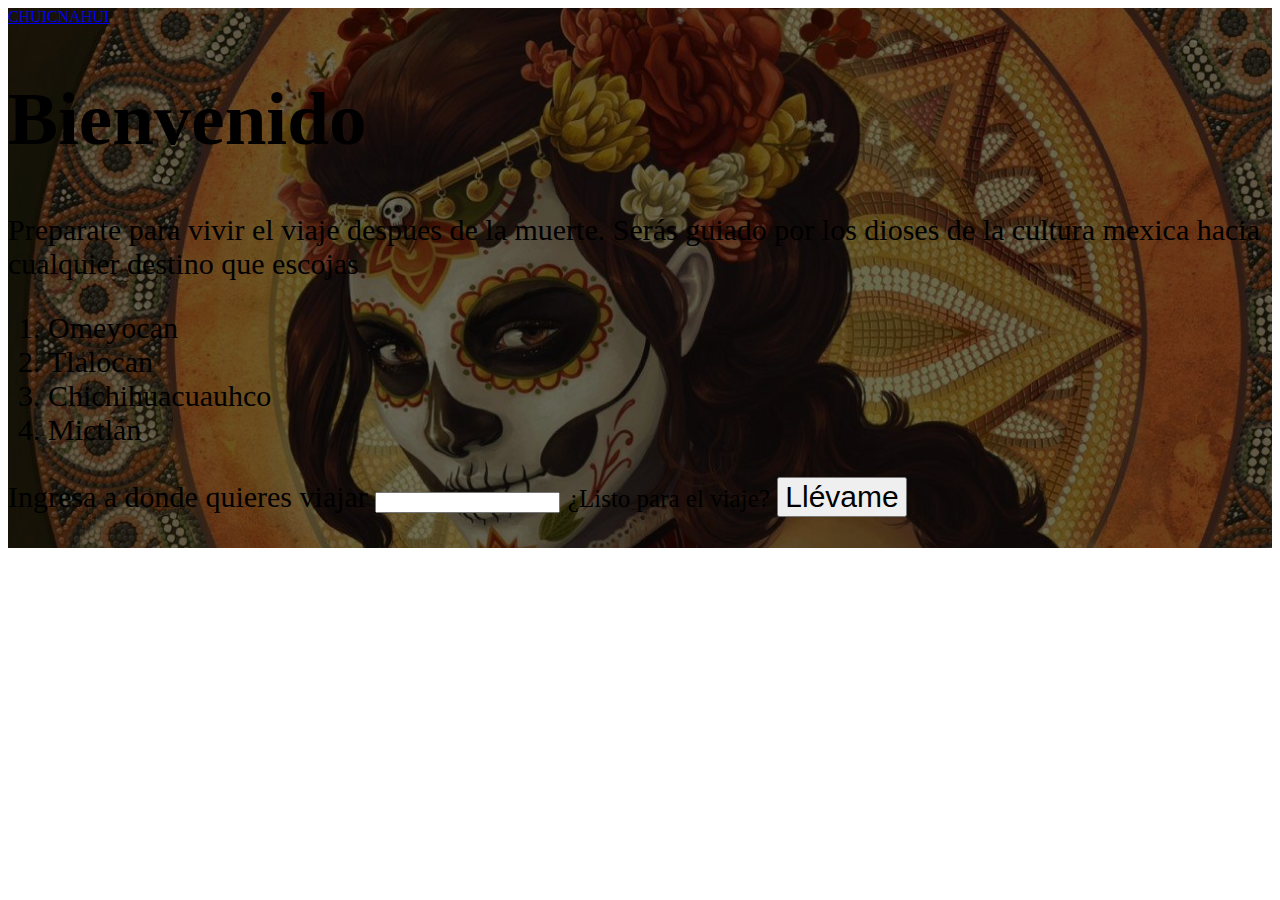
==== index.html @ df8d0c6f "Primer Commit" ====
<!DOCTYPE html>
<html lang="en">

<head>
    <meta charset="UTF-8">
    <link rel="stylesheet" href="https://cdn.jsdelivr.net/npm/bootstrap@4.5.3/dist/css/bootstrap.min.css" integrity="sha384-TX8t27EcRE3e/ihU7zmQxVncDAy5uIKz4rEkgIXeMed4M0jlfIDPvg6uqKI2xXr2" crossorigin="anonymous">
    <meta name="viewport" content="width=device-width, initial-scale=1.0">
    <link rel="stylesheet" href="assets/css/styles.css">
    <title>Día de muertos</title>
</head>

<body class="bg-dark">

    <div class="img-header">

        <nav class="navbar navbar-expand-lg navbar-dark bg-dark">
            <div class="container-xl">
                <a class="navbar-brand" href="#">CHUICNAHUI</a>
            </div>
        </nav>
        <div class="container-xl">
            <h1 class=" text-big text-center text-white">Bienvenido</h1>
            <p class="text-sml text-center text-white">Preparate para vivir el viaje despues de la muerte. Serás guiado por los dioses de la cultura mexica hacia cualquier destino que escojas</p>
            <h2 class="text-sml text-center text-white"></h2>
            <ol class="text-sml text-white">
                <li>Omeyocan</li>
                <li>Tlalocan</li>
                <li>Chichihuacuauhco </li>
                <li>Mictlán </li>
            </ol>
            <form>


        </div>
        <div class=" text-sml container-sm">

            <div class="form-group text-white">
                <label for="viaje">Ingresa a donde quieres viajar</label>
                <input type="text" class="form-control" id="viaje" name="viaje" aria-describedby="emailHelp">
                <small id="emailHelp" class="form-text text-white">¿Listo para el viaje?</small>
                <button type="submit" class="btn btn-primary text-sml">Llévame</button>
            </div>

        </div>
    </div>
</body>

</html>
---- assets/css/styles.css ----
.bg-red {
    background-color: rgb(26, 37, 102);
}


/*--------- utilidades */

.margen {
    margin-top: 8px;
    margin-bottom: 8px;
}


/*----------------------*/

.img-header {
    background-image: url(/assets/img/wallpaper.png);
    background-position: center center;
    background-size: cover;
    height: 60vh;
    min-height: 10rem;
}

.img-header2 {
    background-image: url(/assets/img/mictlan.jpg);
    background-position: center center;
    background-size: cover;
    padding-top: -25px;
    height: 75vh;
    min-height: 25rem;
}

.img-header3 {
    background-image: url(/assets/img/mictlantecutli.jpg);
    background-position: center center;
    background-size: cover;
    height: 100vh;
    min-height: 10rem;
}

.text-big {
    font-size: 75px;
}

.text-med {
    font-size: 50px;
}

.text-sml {
    font-size: 30px;
}

.bg-orange {
    background-color: orange;
}

.img-card-x {
    width: 18rem;
    float: left;
    margin: 15px;
}
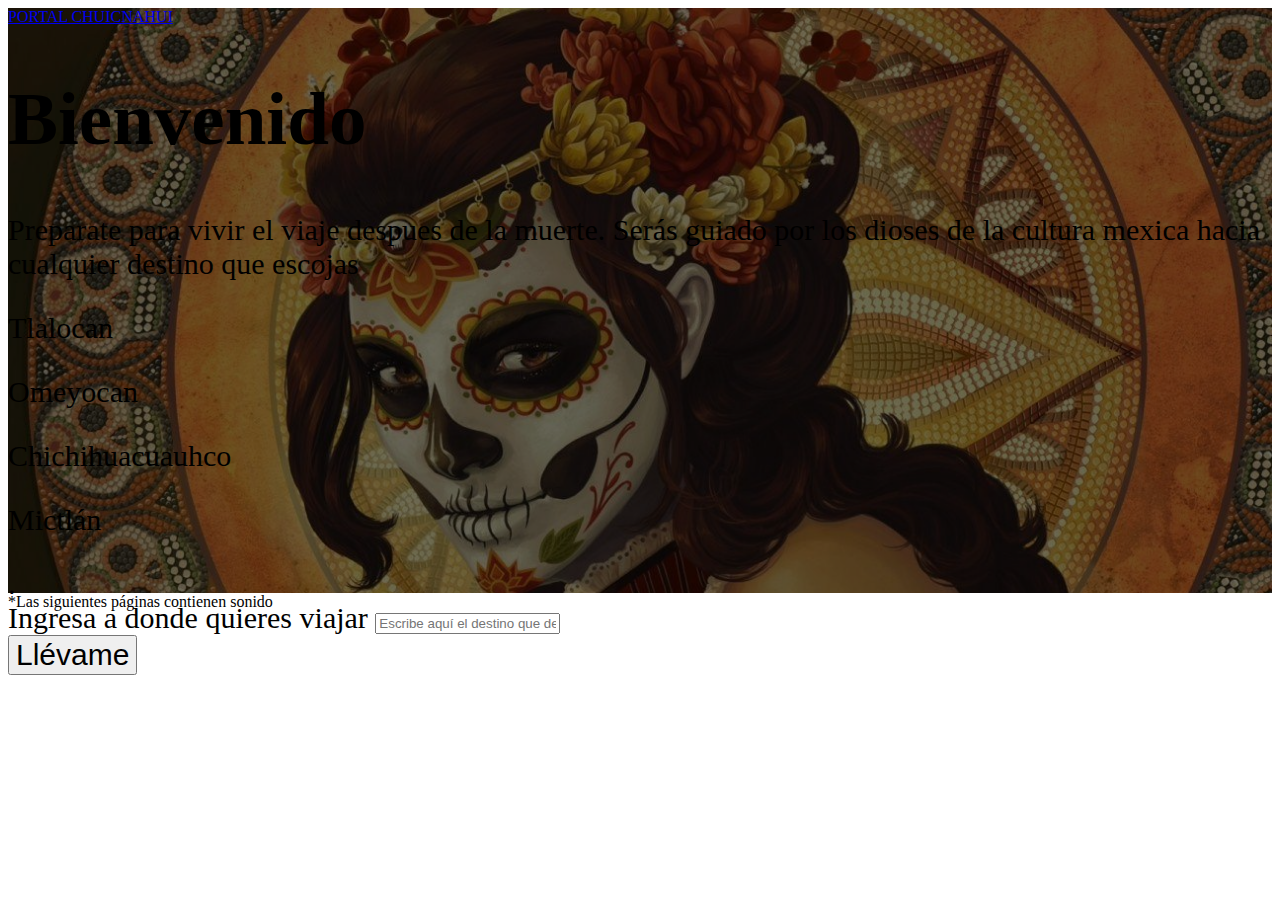
==== commit cfd16e71: "CHATbot Enabled" ====
--- a/index.html
+++ b/index.html
@@ -14,35 +14,47 @@
     <div class="img-header">
 
         <nav class="navbar navbar-expand-lg navbar-dark bg-dark">
-            <div class="container-xl">
-                <a class="navbar-brand" href="#">CHUICNAHUI</a>
+            <div class="container-xl ">
+                <a class="navbar-brand" href="index.html">PORTAL CHUICNAHUI</a>
             </div>
         </nav>
         <div class="container-xl">
             <h1 class=" text-big text-center text-white">Bienvenido</h1>
             <p class="text-sml text-center text-white">Preparate para vivir el viaje despues de la muerte. Serás guiado por los dioses de la cultura mexica hacia cualquier destino que escojas</p>
             <h2 class="text-sml text-center text-white"></h2>
-            <ol class="text-sml text-white">
-                <li>Omeyocan</li>
-                <li>Tlalocan</li>
-                <li>Chichihuacuauhco </li>
-                <li>Mictlán </li>
-            </ol>
-            <form>
 
-
-        </div>
-        <div class=" text-sml container-sm">
-
-            <div class="form-group text-white">
-                <label for="viaje">Ingresa a donde quieres viajar</label>
-                <input type="text" class="form-control" id="viaje" name="viaje" aria-describedby="emailHelp">
-                <small id="emailHelp" class="form-text text-white">¿Listo para el viaje?</small>
-                <button type="submit" class="btn btn-primary text-sml">Llévame</button>
+            <div class=" text-sml text-center text-white">
+                <p>Tlalocan</p>
+                <p>Omeyocan</p>
+                <p>Chichihuacuauhco</p>
+                <p>Mictlán</p>
             </div>
 
         </div>
+        <div class=" text-sml container-sm text-center">.
+            <div class="d-flex flex-column bd-highlight mb-3">
+                <form id="form" class="form-signin" method="POST">
+                    <div class="form-group text-white">
+                        <label for="viaje">Ingresa a donde quieres viajar</label>
+                        <input type="text" class="form-control" id="viaje" name="viaje" placeholder="Escribe aquí el destino que deseas visitar" required>
+                        <br>
+                        <button id="summit" type="submit" class="btn btn-warning text-sml">Llévame</button>
+                    </div>
+                </form>
+            </div>
+        </div>
+
     </div>
+
+    <div class="container-sm text-white">*Las siguientes páginas contienen sonido</div>
+    <!-- jQuery first, then Popper.js, then Bootstrap JS -->
+    <script src="https://code.jquery.com/jquery-3.5.1.slim.min.js" integrity="sha384-DfXdz2htPH0lsSSs5nCTpuj/zy4C+OGpamoFVy38MVBnE+IbbVYUew+OrCXaRkfj" crossorigin="anonymous"></script>
+    <script src="https://cdn.jsdelivr.net/npm/popper.js@1.16.0/dist/umd/popper.min.js" integrity="sha384-Q6E9RHvbIyZFJoft+2mJbHaEWldlvI9IOYy5n3zV9zzTtmI3UksdQRVvoxMfooAo" crossorigin="anonymous"></script>
+    <script src="https://stackpath.bootstrapcdn.com/bootstrap/4.5.0/js/bootstrap.min.js" integrity="sha384-OgVRvuATP1z7JjHLkuOU7Xw704+h835Lr+6QL9UvYjZE3Ipu6Tp75j7Bh/kR0JKI" crossorigin="anonymous"></script>
+
+    <!-- Load the JS SDK asynchronously -->
+    <script src="assets/js/viaje.js"></script>
+
 </body>
 
 </html>--- a/assets/css/styles.css
+++ b/assets/css/styles.css
@@ -1,5 +1,21 @@
 .bg-red {
-    background-color: rgb(26, 37, 102);
+    background-color: rgb(133, 16, 16);
+}
+
+.bg-blue {
+    background-color: rgb(23, 81, 168);
+}
+
+.bg-yellow {
+    background-color: burlywood;
+}
+
+.bg-orange {
+    background-color: orange;
+}
+
+.bg-darki {
+    background-color: rgb(0, 0, 0);
 }
 
 
@@ -17,12 +33,12 @@
     background-image: url(/assets/img/wallpaper.png);
     background-position: center center;
     background-size: cover;
-    height: 60vh;
+    height: 65vh;
     min-height: 10rem;
 }
 
 .img-header2 {
-    background-image: url(/assets/img/mictlan.jpg);
+    background-image: url(/assets/img/tlalocan.jpg);
     background-position: center center;
     background-size: cover;
     padding-top: -25px;
@@ -31,10 +47,18 @@
 }
 
 .img-header3 {
-    background-image: url(/assets/img/mictlantecutli.jpg);
+    background-image: url(/assets/img/omeyocan.jpg);
     background-position: center center;
     background-size: cover;
-    height: 100vh;
+    height: 75vh;
+    min-height: 10rem;
+}
+
+.img-header4 {
+    background-image: url(/assets/img/mictlán.jpeg);
+    background-position: center center;
+    background-size: cover;
+    height: 75vh;
     min-height: 10rem;
 }
 
@@ -50,10 +74,6 @@
     font-size: 30px;
 }
 
-.bg-orange {
-    background-color: orange;
-}
-
 .img-card-x {
     width: 18rem;
     float: left;
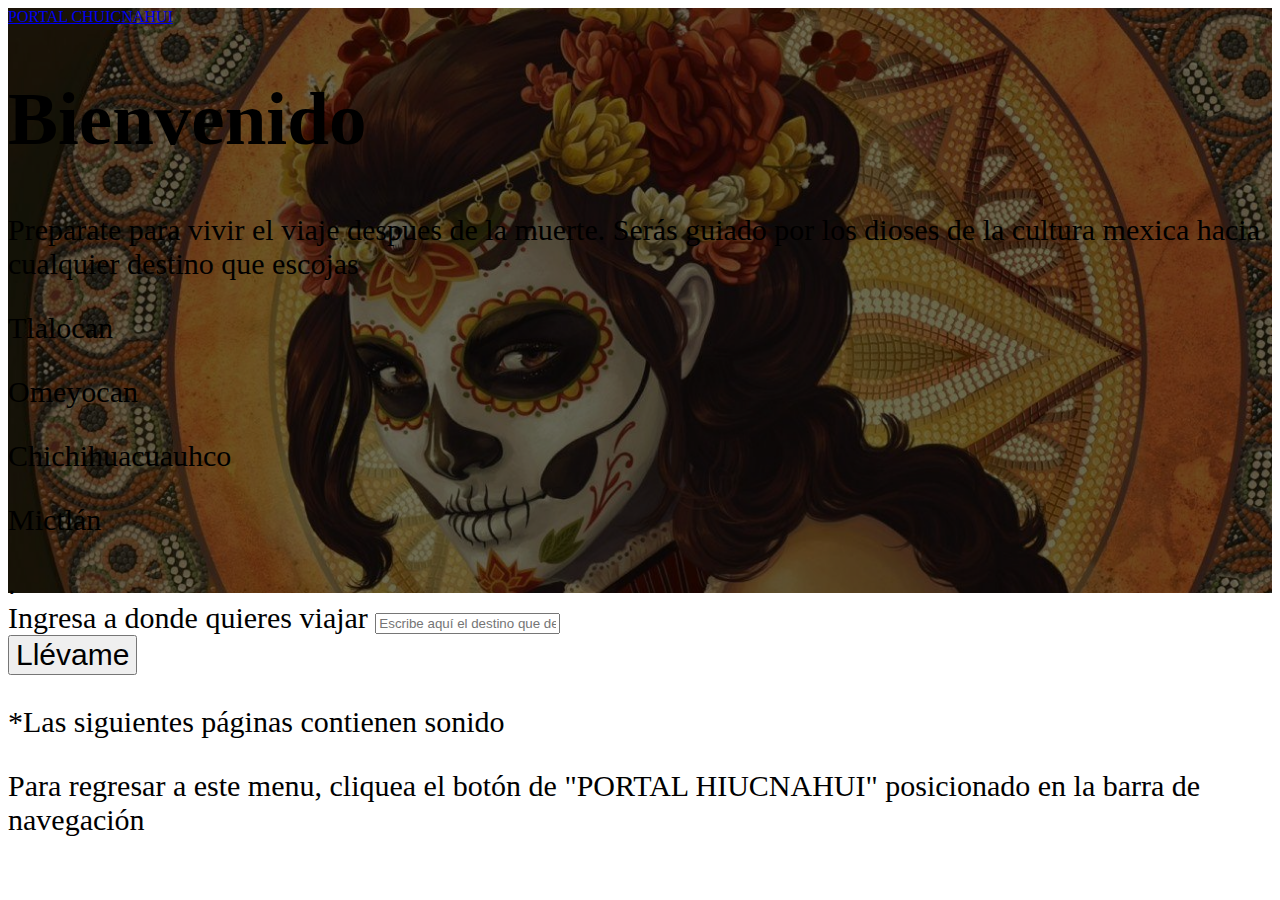
==== commit 7a619071: "News Songs" ====
--- a/index.html
+++ b/index.html
@@ -29,7 +29,6 @@
                 <p>Chichihuacuauhco</p>
                 <p>Mictlán</p>
             </div>
-
         </div>
         <div class=" text-sml container-sm text-center">.
             <div class="d-flex flex-column bd-highlight mb-3">
@@ -42,11 +41,15 @@
                     </div>
                 </form>
             </div>
+            <div class="container-sm  text-center text-white">
+                <p>*Las siguientes páginas contienen sonido</p>
+                <p>Para regresar a este menu, cliquea el botón de "PORTAL HIUCNAHUI" posicionado en la barra de navegación</p>
+            </div>
         </div>
 
     </div>
 
-    <div class="container-sm text-white">*Las siguientes páginas contienen sonido</div>
+
     <!-- jQuery first, then Popper.js, then Bootstrap JS -->
     <script src="https://code.jquery.com/jquery-3.5.1.slim.min.js" integrity="sha384-DfXdz2htPH0lsSSs5nCTpuj/zy4C+OGpamoFVy38MVBnE+IbbVYUew+OrCXaRkfj" crossorigin="anonymous"></script>
     <script src="https://cdn.jsdelivr.net/npm/popper.js@1.16.0/dist/umd/popper.min.js" integrity="sha384-Q6E9RHvbIyZFJoft+2mJbHaEWldlvI9IOYy5n3zV9zzTtmI3UksdQRVvoxMfooAo" crossorigin="anonymous"></script>
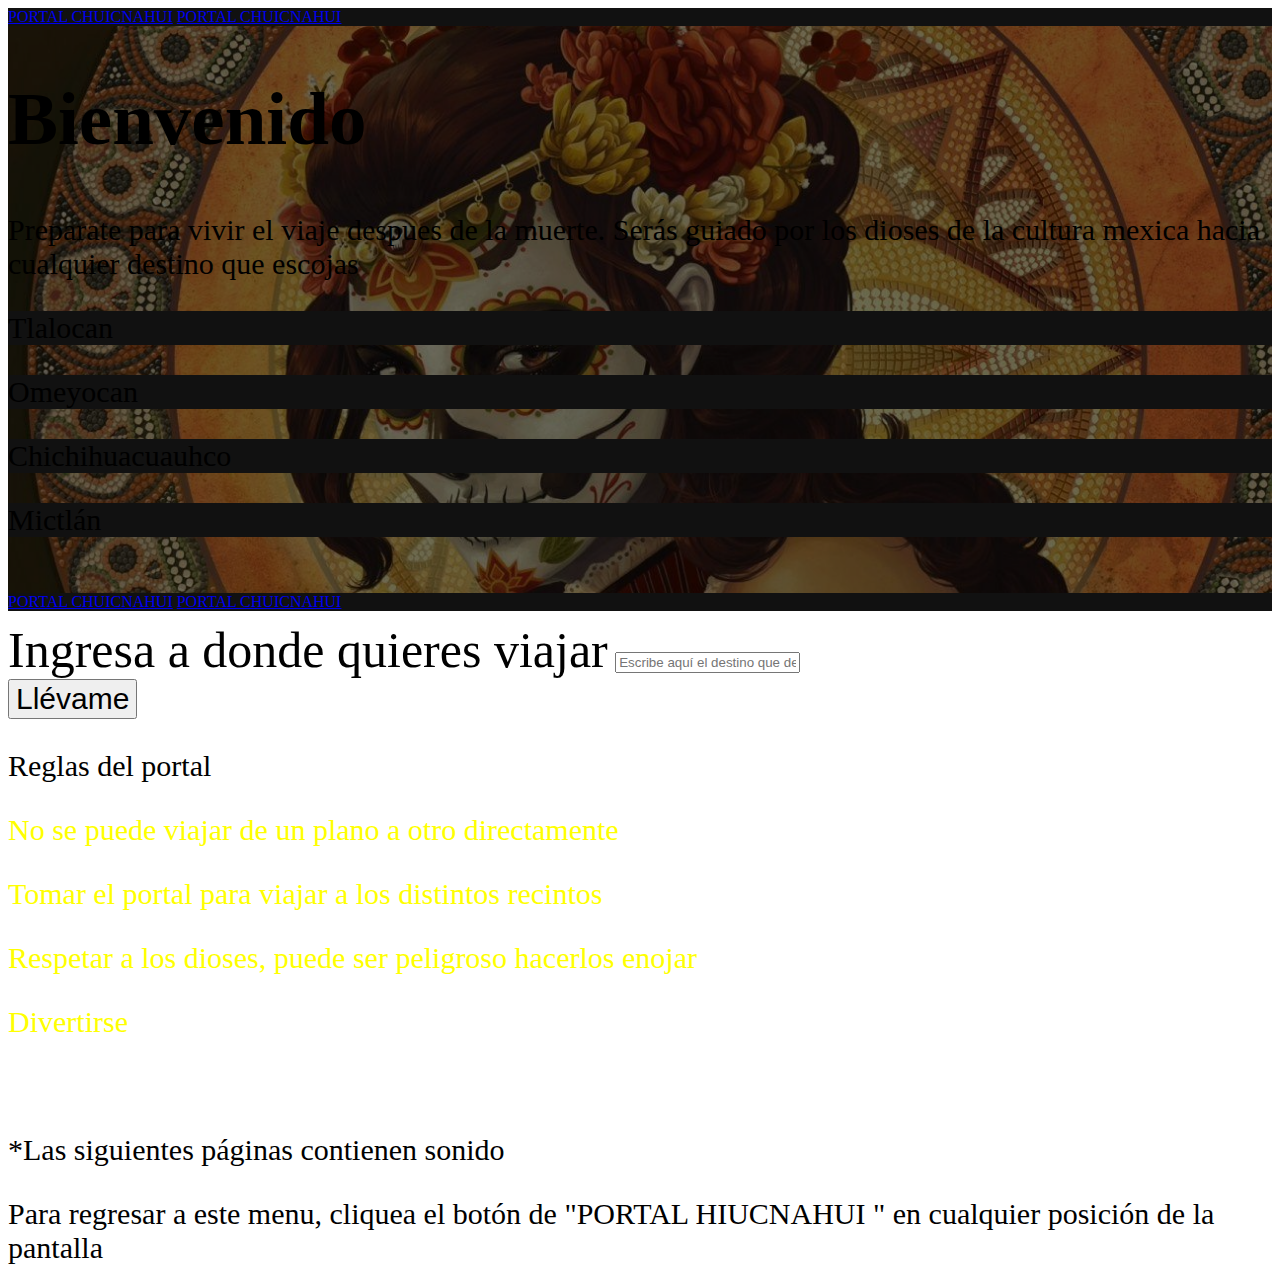
==== commit 228b526d: "Only Omeyocan" ====
--- a/index.html
+++ b/index.html
@@ -13,28 +13,34 @@
 
     <div class="img-header">
 
-        <nav class="navbar navbar-expand-lg navbar-dark bg-dark">
+        <nav class="navbar navbar-expand-lg navbar-dark bg-gris ">
             <div class="container-xl ">
-                <a class="navbar-brand" href="index.html">PORTAL CHUICNAHUI</a>
+                <a class="navbar-brand" href="index.html"><span class="border">PORTAL CHUICNAHUI</span></a>
+                <a class="navbar-brand" href="index.html"><span class="border">PORTAL CHUICNAHUI</span></a>
             </div>
         </nav>
         <div class="container-xl">
-            <h1 class=" text-big text-center text-white">Bienvenido</h1>
-            <p class="text-sml text-center text-white">Preparate para vivir el viaje despues de la muerte. Serás guiado por los dioses de la cultura mexica hacia cualquier destino que escojas</p>
-            <h2 class="text-sml text-center text-white"></h2>
-
+            <header>
+                <h1 class=" text-big text-center text-white">Bienvenido</h1>
+                <p class="text-sml text-center text-white">Preparate para vivir el viaje despues de la muerte. Serás guiado por los dioses de la cultura mexica hacia cualquier destino que escojas</p>
+                <h2 class="text-sml text-center text-white"></h2>
+            </header>
             <div class=" text-sml text-center text-white">
-                <p>Tlalocan</p>
-                <p>Omeyocan</p>
-                <p>Chichihuacuauhco</p>
-                <p>Mictlán</p>
+                <p class="bg-gris ">Tlalocan</p>
+                <p class="bg-gris ">Omeyocan</p>
+                <p class="bg-gris ">Chichihuacuauhco</p>
+                <p class="bg-gris ">Mictlán</p>
             </div>
         </div>
-        <div class=" text-sml container-sm text-center">.
+        <br>
+        <br>
+        <br>
+        <div class=" text-sml container-sm text-center">
+
             <div class="d-flex flex-column bd-highlight mb-3">
                 <form id="form" class="form-signin" method="POST">
                     <div class="form-group text-white">
-                        <label for="viaje">Ingresa a donde quieres viajar</label>
+                        <label class="text-med" for="viaje">Ingresa a donde quieres viajar</label>
                         <input type="text" class="form-control" id="viaje" name="viaje" placeholder="Escribe aquí el destino que deseas visitar" required>
                         <br>
                         <button id="summit" type="submit" class="btn btn-warning text-sml">Llévame</button>
@@ -42,22 +48,41 @@
                 </form>
             </div>
             <div class="container-sm  text-center text-white">
-                <p>*Las siguientes páginas contienen sonido</p>
-                <p>Para regresar a este menu, cliquea el botón de "PORTAL HIUCNAHUI" posicionado en la barra de navegación</p>
+                <p>Reglas del portal</p>
+                <div class="warningg border">
+                    <p>No se puede viajar de un plano a otro directamente</p>
+                    <p>Tomar el portal para viajar a los distintos recintos</p>
+                    <p>Respetar a los dioses, puede ser peligroso hacerlos enojar</p>
+                    <p>Divertirse</p>
+                </div>
+            </div>
+            <br>
+            <div class="border">
+                <p class=" text-white ">*Las siguientes páginas contienen sonido</p>
+                <p class="text-white ">Para regresar a este menu, cliquea el botón de "PORTAL HIUCNAHUI " en cualquier posición de la pantalla</p>
             </div>
         </div>
+    </div>
+
 
     </div>
 
-
     <!-- jQuery first, then Popper.js, then Bootstrap JS -->
-    <script src="https://code.jquery.com/jquery-3.5.1.slim.min.js" integrity="sha384-DfXdz2htPH0lsSSs5nCTpuj/zy4C+OGpamoFVy38MVBnE+IbbVYUew+OrCXaRkfj" crossorigin="anonymous"></script>
-    <script src="https://cdn.jsdelivr.net/npm/popper.js@1.16.0/dist/umd/popper.min.js" integrity="sha384-Q6E9RHvbIyZFJoft+2mJbHaEWldlvI9IOYy5n3zV9zzTtmI3UksdQRVvoxMfooAo" crossorigin="anonymous"></script>
-    <script src="https://stackpath.bootstrapcdn.com/bootstrap/4.5.0/js/bootstrap.min.js" integrity="sha384-OgVRvuATP1z7JjHLkuOU7Xw704+h835Lr+6QL9UvYjZE3Ipu6Tp75j7Bh/kR0JKI" crossorigin="anonymous"></script>
+    <script src="https://code.jquery.com/jquery-3.5.1.slim.min.js " integrity="sha384-DfXdz2htPH0lsSSs5nCTpuj/zy4C+OGpamoFVy38MVBnE+IbbVYUew+OrCXaRkfj " crossorigin="anonymous "></script>
+    <script src="https://cdn.jsdelivr.net/npm/popper.js@1.16.0/dist/umd/popper.min.js " integrity="sha384-Q6E9RHvbIyZFJoft+2mJbHaEWldlvI9IOYy5n3zV9zzTtmI3UksdQRVvoxMfooAo " crossorigin="anonymous "></script>
+    <script src="https://stackpath.bootstrapcdn.com/bootstrap/4.5.0/js/bootstrap.min.js " integrity="sha384-OgVRvuATP1z7JjHLkuOU7Xw704+h835Lr+6QL9UvYjZE3Ipu6Tp75j7Bh/kR0JKI " crossorigin="anonymous "></script>
 
     <!-- Load the JS SDK asynchronously -->
-    <script src="assets/js/viaje.js"></script>
+    <script src="assets/js/viaje.js "></script>
+    <footer>
+        <nav class="navbar navbar-expand-lg navbar-dark bg-gris ">
+            <div class="container-xl ">
+                <a class="navbar-brand " href="index.html "><span class="border ">PORTAL CHUICNAHUI</span></a>
+                <a class="navbar-brand " href="index.html "><span class="border ">PORTAL CHUICNAHUI</span></a>
+            </div>
+        </nav>
 
+    </footer>
 </body>
 
 </html>--- a/assets/css/styles.css
+++ b/assets/css/styles.css
@@ -16,6 +16,14 @@
 
 .bg-darki {
     background-color: rgb(0, 0, 0);
+}
+
+.bg-gris {
+    background-color: rgb(17, 17, 17);
+}
+
+.warningg {
+    color: yellow;
 }
 
 
@@ -62,6 +70,11 @@
     min-height: 10rem;
 }
 
+.min-img {
+    max-width: 300px;
+    min-height: 200px;
+}
+
 .text-big {
     font-size: 75px;
 }
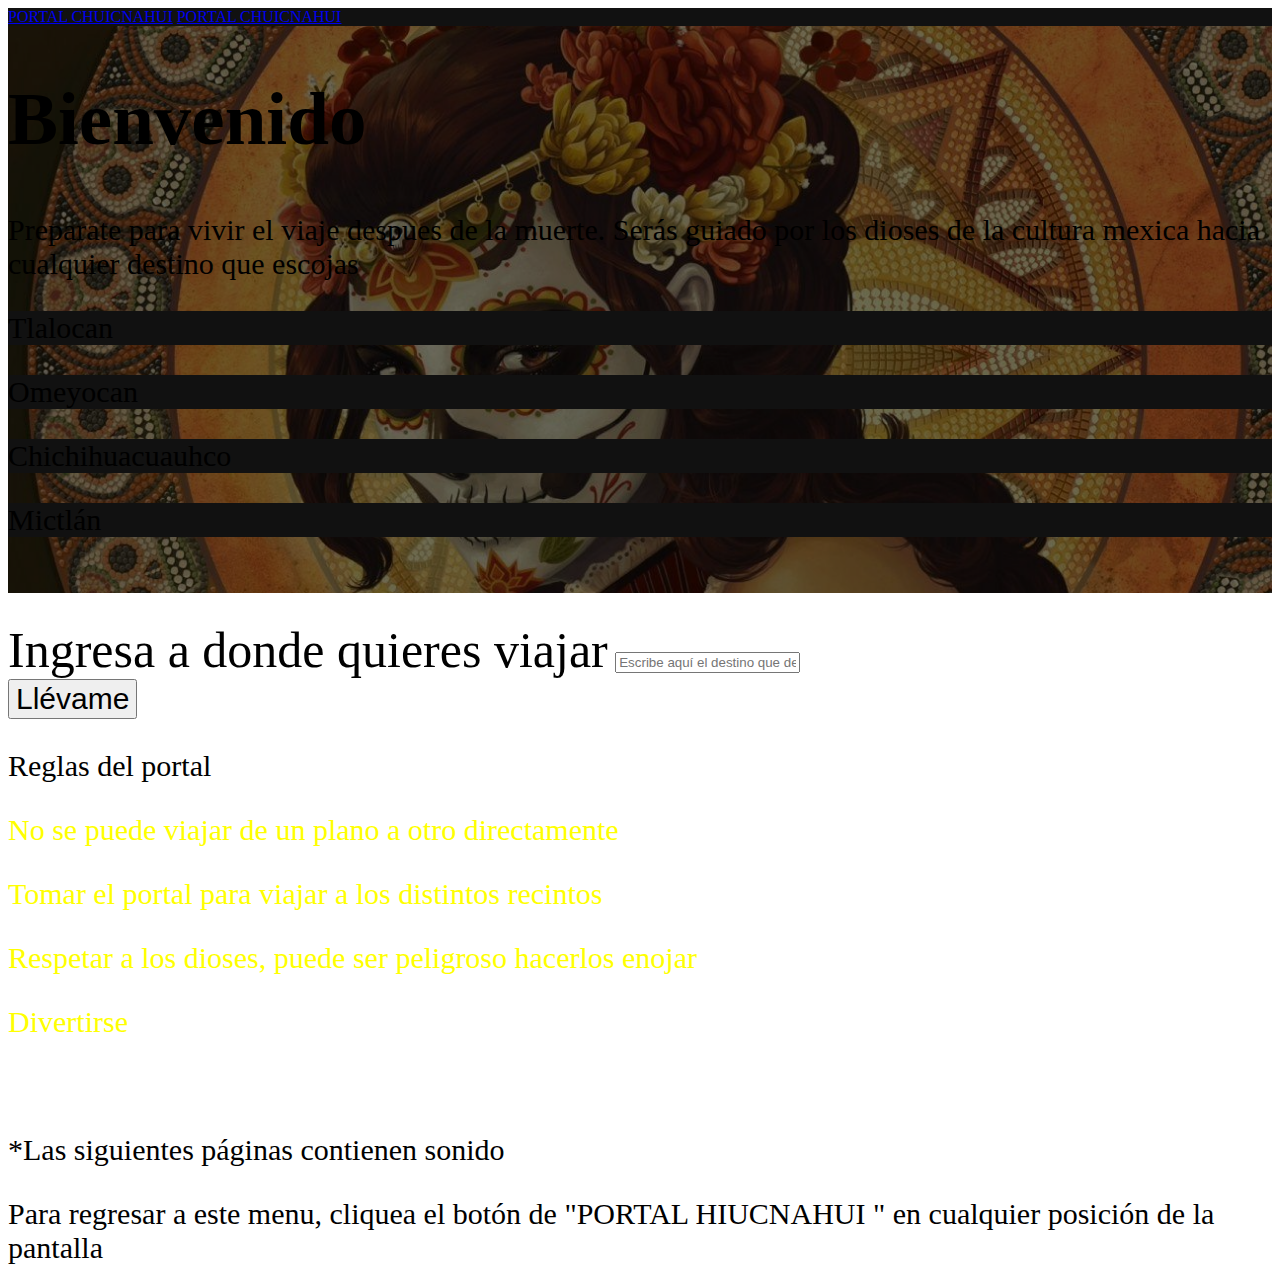
==== commit 8227618b: "Completo" ====
--- a/index.html
+++ b/index.html
@@ -74,15 +74,7 @@
 
     <!-- Load the JS SDK asynchronously -->
     <script src="assets/js/viaje.js "></script>
-    <footer>
-        <nav class="navbar navbar-expand-lg navbar-dark bg-gris ">
-            <div class="container-xl ">
-                <a class="navbar-brand " href="index.html "><span class="border ">PORTAL CHUICNAHUI</span></a>
-                <a class="navbar-brand " href="index.html "><span class="border ">PORTAL CHUICNAHUI</span></a>
-            </div>
-        </nav>
 
-    </footer>
 </body>
 
 </html>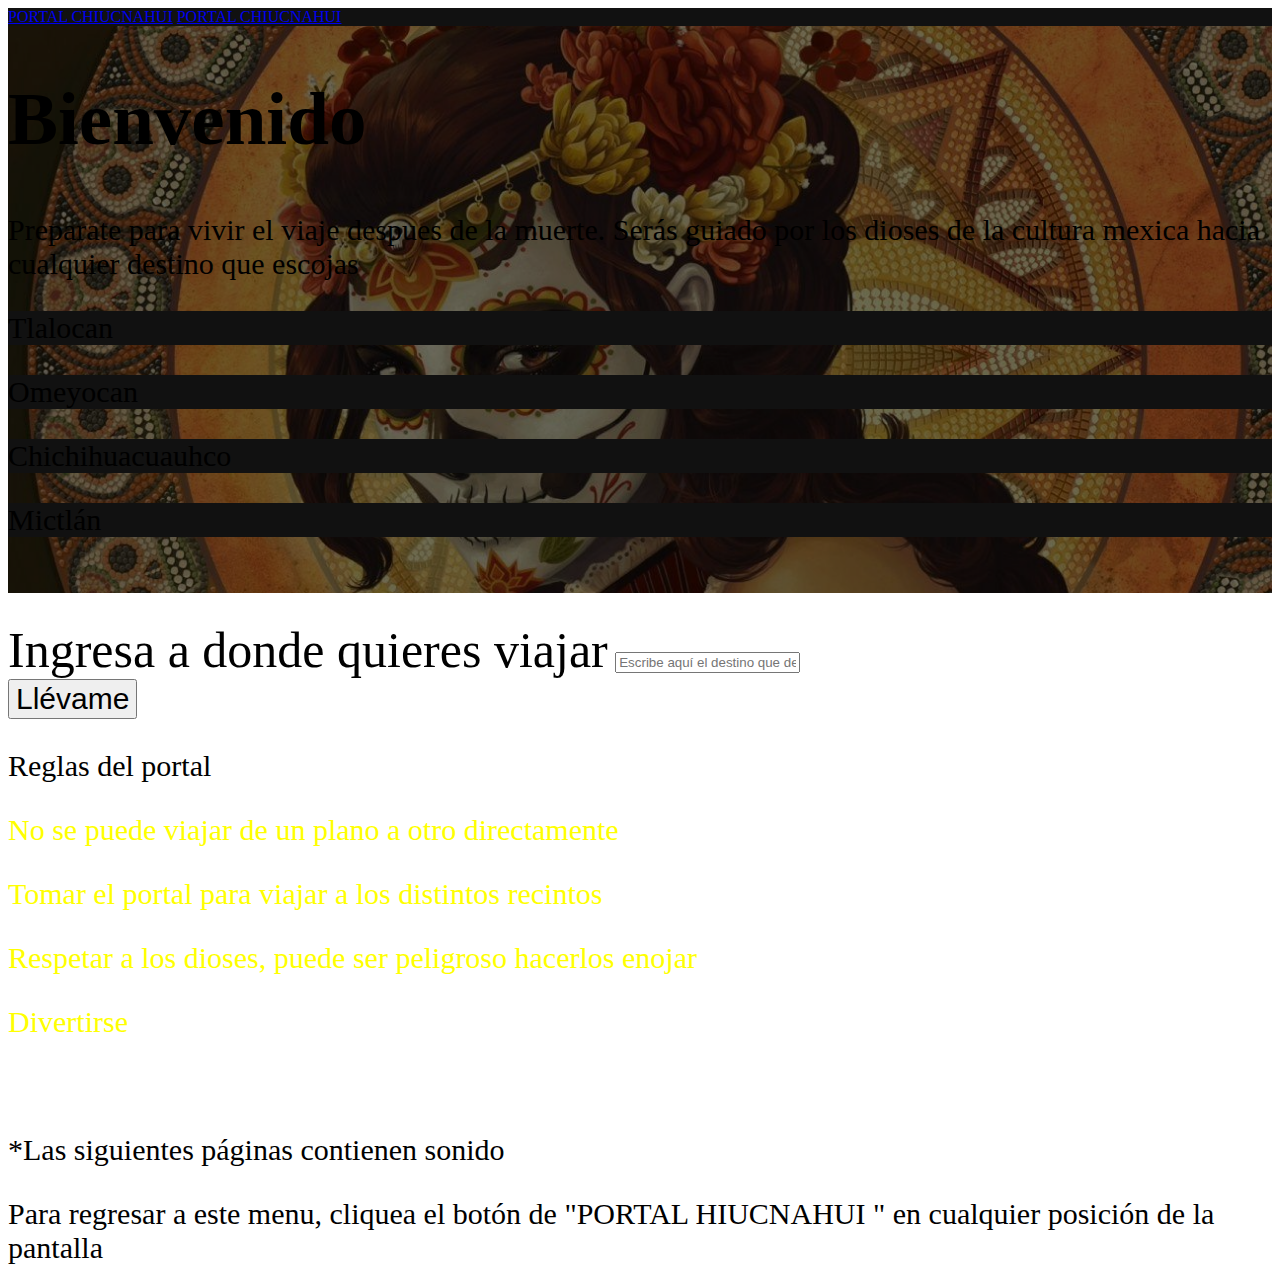
==== commit d9cc1f11: "F" ====
--- a/index.html
+++ b/index.html
@@ -15,8 +15,8 @@
 
         <nav class="navbar navbar-expand-lg navbar-dark bg-gris ">
             <div class="container-xl ">
-                <a class="navbar-brand" href="index.html"><span class="border">PORTAL CHUICNAHUI</span></a>
-                <a class="navbar-brand" href="index.html"><span class="border">PORTAL CHUICNAHUI</span></a>
+                <a class="navbar-brand" href="index.html"><span class="border">PORTAL CHIUCNAHUI</span></a>
+                <a class="navbar-brand" href="index.html"><span class="border">PORTAL CHIUCNAHUI</span></a>
             </div>
         </nav>
         <div class="container-xl">
